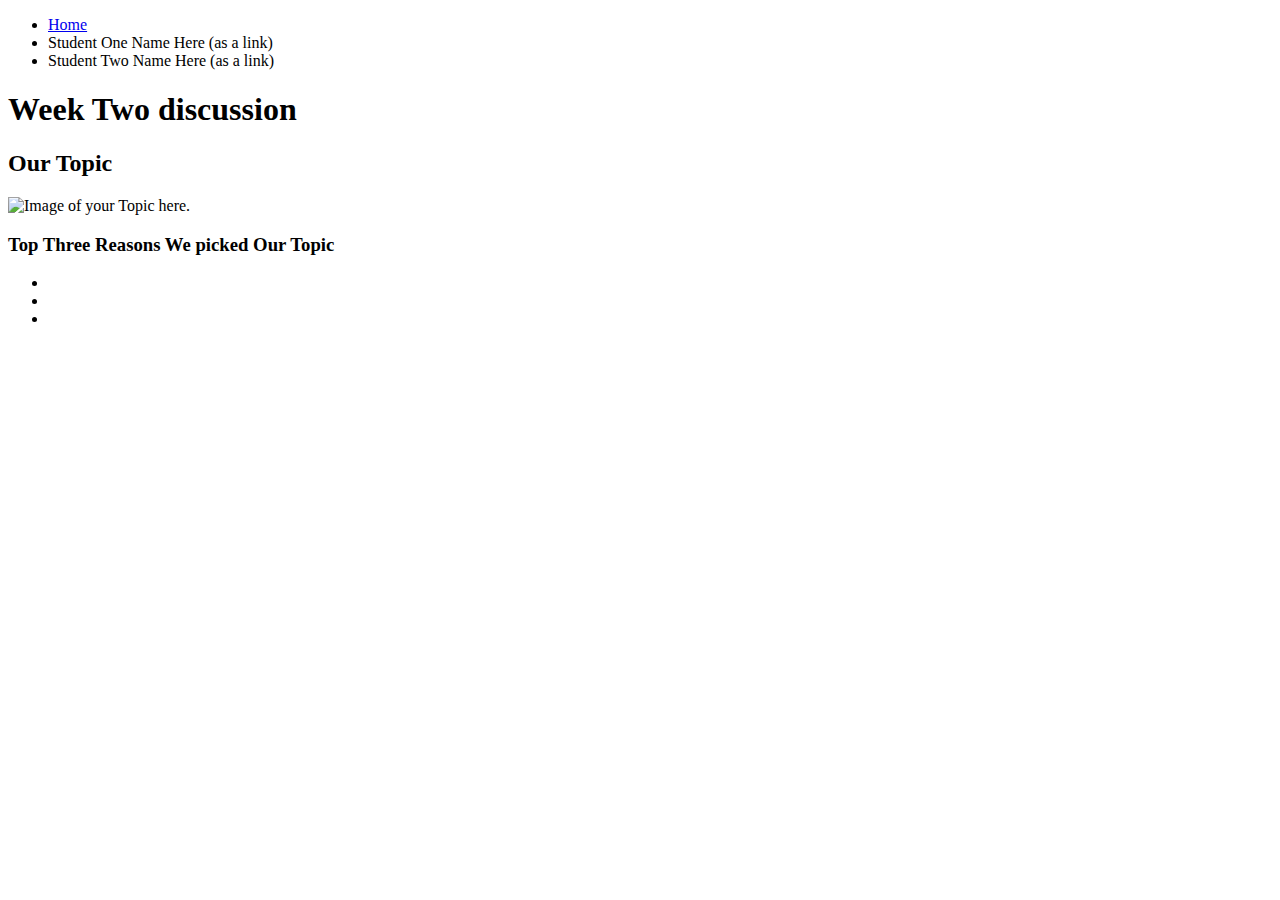
==== index.html @ 3e484a64 "Add files via upload" ====
<!DOCTYPE html>
<html lang="en">
<head>
    <meta charset="UTF-8">
    <meta http-equiv="X-UA-Compatible" content="IE=edge">
    <meta name="viewport" content="width=device-width, initial-scale=1.0">
    <!-- <link rel="stylesheet" href="css/html5reset.css"> -->
    <!-- <link rel="stylesheet" href="css/student1.css"> -->
    <!-- <link rel="stylesheet" href="css/student2.css"> -->
    <!-- <link rel="stylesheet" href="css/student3.css"> -->
    <title>Week 2 Discussion</title>
</head>
<body>
    <header>
        <nav>
            <ul>
                <li><a href = "index.html">Home</a></li>
                <li>Student One Name Here (as a link)</li>
                <li>Student Two Name Here (as a link)</li>
            </ul>
        </nav>
        <h1>Week Two discussion</h1>

    </header>
    
    <main>
        <h2> Our Topic</h2>
        <img src = "yourPicHere" width="200" alt = "Image of your Topic here.">

        <h3>Top Three Reasons We picked Our Topic</h3>
        <ul>
            <li></li>
            <li></li>
            <li></li>
        </ul>
    </main>
    
</body>
</html>
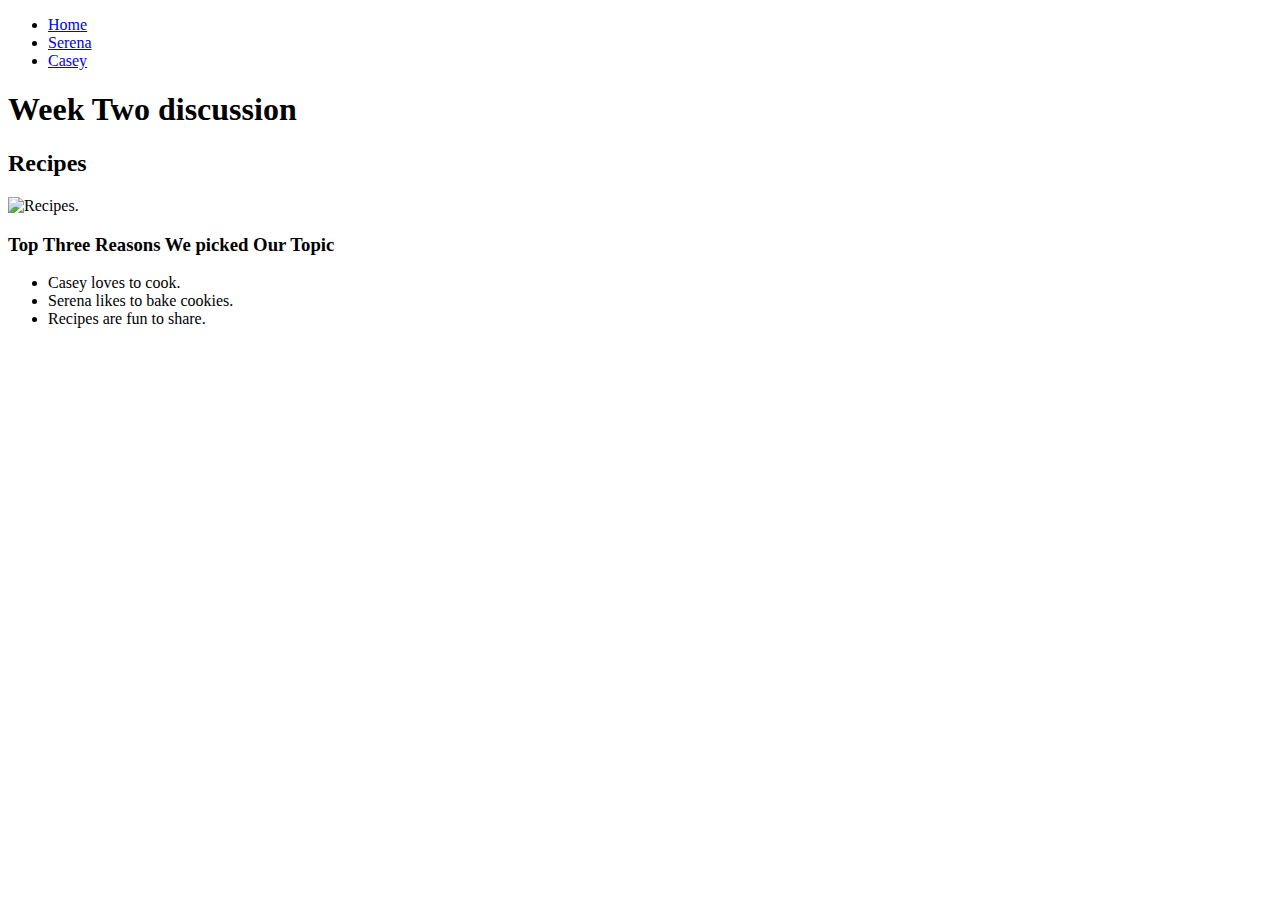
==== commit dae56eae: "Add files via upload" ====
--- a/index.html
+++ b/index.html
@@ -15,8 +15,8 @@
         <nav>
             <ul>
                 <li><a href = "index.html">Home</a></li>
-                <li>Student One Name Here (as a link)</li>
-                <li>Student Two Name Here (as a link)</li>
+                <li><a href = "serena.html">Serena</a></li>
+                <li><a href = "casey.html">Casey</a></li>
             </ul>
         </nav>
         <h1>Week Two discussion</h1>
@@ -24,14 +24,14 @@
     </header>
     
     <main>
-        <h2> Our Topic</h2>
-        <img src = "yourPicHere" width="200" alt = "Image of your Topic here.">
+        <h2>Recipes</h2>
+        <img src = "images/recipes.jpeg" width="200" alt = "Recipes.">
 
         <h3>Top Three Reasons We picked Our Topic</h3>
         <ul>
-            <li></li>
-            <li></li>
-            <li></li>
+            <li>Casey loves to cook.</li>
+            <li>Serena likes to bake cookies.</li>
+            <li>Recipes are fun to share.</li>
         </ul>
     </main>
     
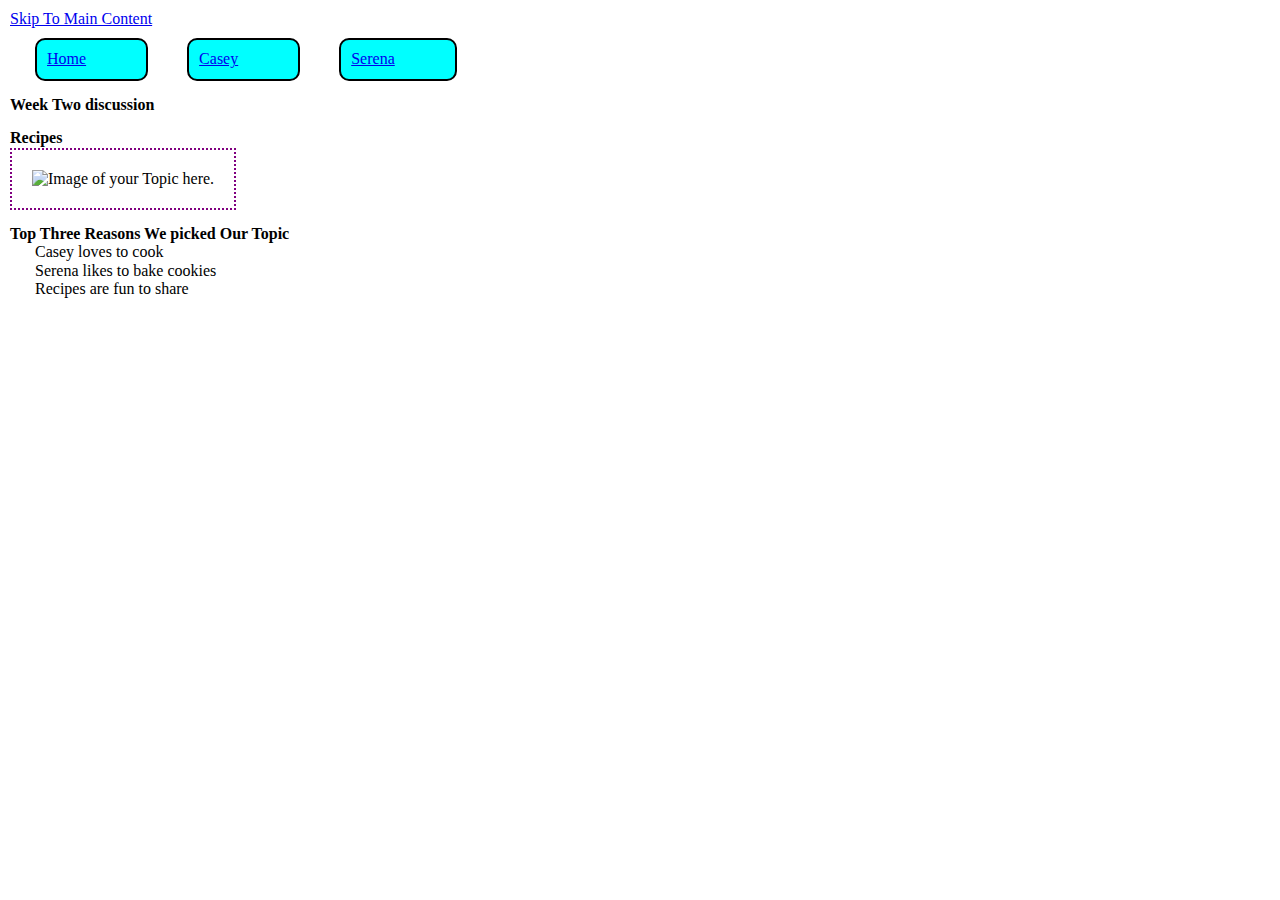
==== commit 8ce82bc0: "Add files via upload" ====
--- a/index.html
+++ b/index.html
@@ -4,19 +4,19 @@
     <meta charset="UTF-8">
     <meta http-equiv="X-UA-Compatible" content="IE=edge">
     <meta name="viewport" content="width=device-width, initial-scale=1.0">
-    <!-- <link rel="stylesheet" href="css/html5reset.css"> -->
+    <link rel="stylesheet" href="css/html5reset.css">
+    <link rel="stylesheet" href="css/student2.css">
     <!-- <link rel="stylesheet" href="css/student1.css"> -->
-    <!-- <link rel="stylesheet" href="css/student2.css"> -->
-    <!-- <link rel="stylesheet" href="css/student3.css"> -->
     <title>Week 2 Discussion</title>
 </head>
 <body>
+    <a href="#main">Skip To Main Content</a>
     <header>
         <nav>
             <ul>
                 <li><a href = "index.html">Home</a></li>
+                <li><a href = "casey.html">Casey</a></li>
                 <li><a href = "serena.html">Serena</a></li>
-                <li><a href = "casey.html">Casey</a></li>
             </ul>
         </nav>
         <h1>Week Two discussion</h1>
@@ -25,13 +25,13 @@
     
     <main>
         <h2>Recipes</h2>
-        <img src = "images/recipes.jpeg" width="200" alt = "Recipes.">
+        <img src = "yourPicHere" width="200" alt = "Image of your Topic here.">
 
         <h3>Top Three Reasons We picked Our Topic</h3>
         <ul>
-            <li>Casey loves to cook.</li>
-            <li>Serena likes to bake cookies.</li>
-            <li>Recipes are fun to share.</li>
+            <li>Casey loves to cook</li>
+            <li>Serena likes to bake cookies</li>
+            <li>Recipes are fun to share</li>
         </ul>
     </main>
     
--- a/css/student2.css
+++ b/css/student2.css
@@ -0,0 +1,58 @@
+body{
+    margin:5px;
+    padding:5px;
+    line-height:1.15;
+ }
+ 
+ 
+ h1,h2, h3{
+    font-weight: bold;
+    margin-top:15px;
+ 
+ 
+ }
+ ul li{
+    margin-left: 25px;
+ }
+
+nav li{
+   list-style-type: none;
+   background-color: aqua;
+   margin-top: 10px;
+   display: inline-block;
+   align-items: left;
+   padding: 10px;
+   border-radius: 10px;
+   border: 2px solid black;
+   padding-right: 60px;
+   position: relative;
+   margin-right: 10px;
+
+ }
+
+ img{
+   width: 24%;
+   padding: 20px;
+   border: dotted purple 2px;
+   margin: 0;
+   box-sizing: border-box;
+ }
+
+ p{
+   border: solid blue 10px;
+   border-radius: 10px;
+   margin: 20px;
+   padding: 10px;
+   color: green;
+   font-weight: bold;
+   font-family: arial;
+   background-color: lightcyan;
+   text-align: left;
+ }
+
+ p:hover{
+   box-shadow: 10px 10px hotpink;
+ }
+
+ 
+ 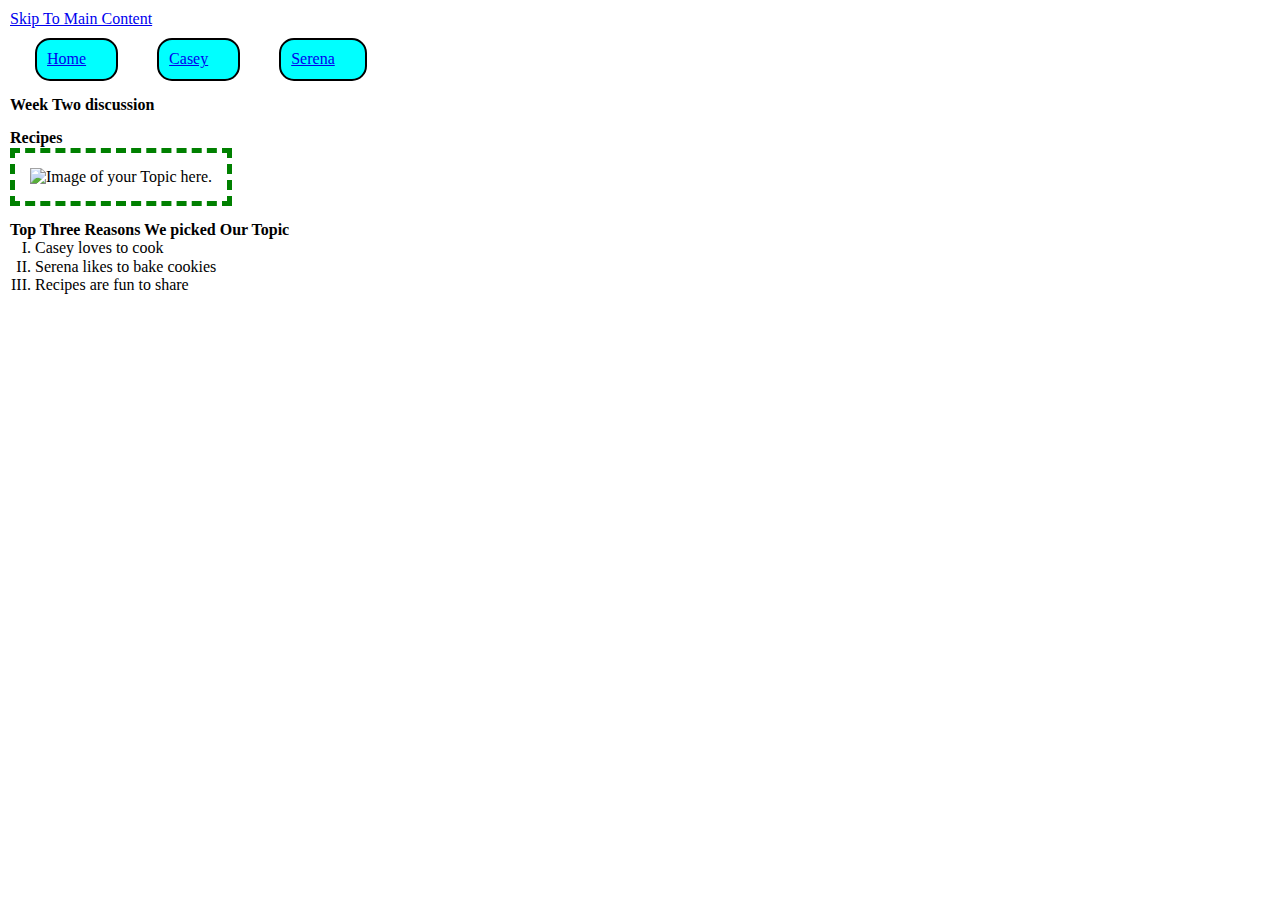
==== commit 628696b0: "Update index.html" ====
--- a/index.html
+++ b/index.html
@@ -6,7 +6,7 @@
     <meta name="viewport" content="width=device-width, initial-scale=1.0">
     <link rel="stylesheet" href="css/html5reset.css">
     <link rel="stylesheet" href="css/student2.css">
-    <!-- <link rel="stylesheet" href="css/student1.css"> -->
+    <link rel="stylesheet" href="css/student1.css">
     <title>Week 2 Discussion</title>
 </head>
 <body>
@@ -36,4 +36,4 @@
     </main>
     
 </body>
-</html>+</html>
--- a/css/student1.css
+++ b/css/student1.css
@@ -0,0 +1,54 @@
+body{
+    margin:5px;
+    padding:5px;
+    line-height:1.15;
+ }
+ 
+ 
+ h1,h2, h3{
+    font-weight: bold;
+    margin-top:15px;
+ 
+ 
+ }
+ ul li{
+    margin-left: 25px;
+    list-style-type: upper-roman;
+ }
+
+ header ul li{
+    list-style-type: none;
+    border: solid 2px black;
+    border-radius: 15px;
+    display: inline-block;
+    padding: 10px;
+    padding-right: 30px;
+    background: aqua;
+    text-align: left;
+    margin-top: 10px;
+ }
+
+ body a {
+    margin-bottom: 10px;
+ }
+
+ hr.solid {
+    border-top: 1px solid black;
+  }
+
+img {
+    width: 24%;
+    padding: 15px;
+    margin: 0px;
+    border: dashed 5px green;
+    box-sizing: border-box;
+}
+
+p {
+   border: solid 5px aqua;
+   border-radius: 15px;
+   color: green;
+   margin: 10px;
+   padding: 5px;
+}
+ 